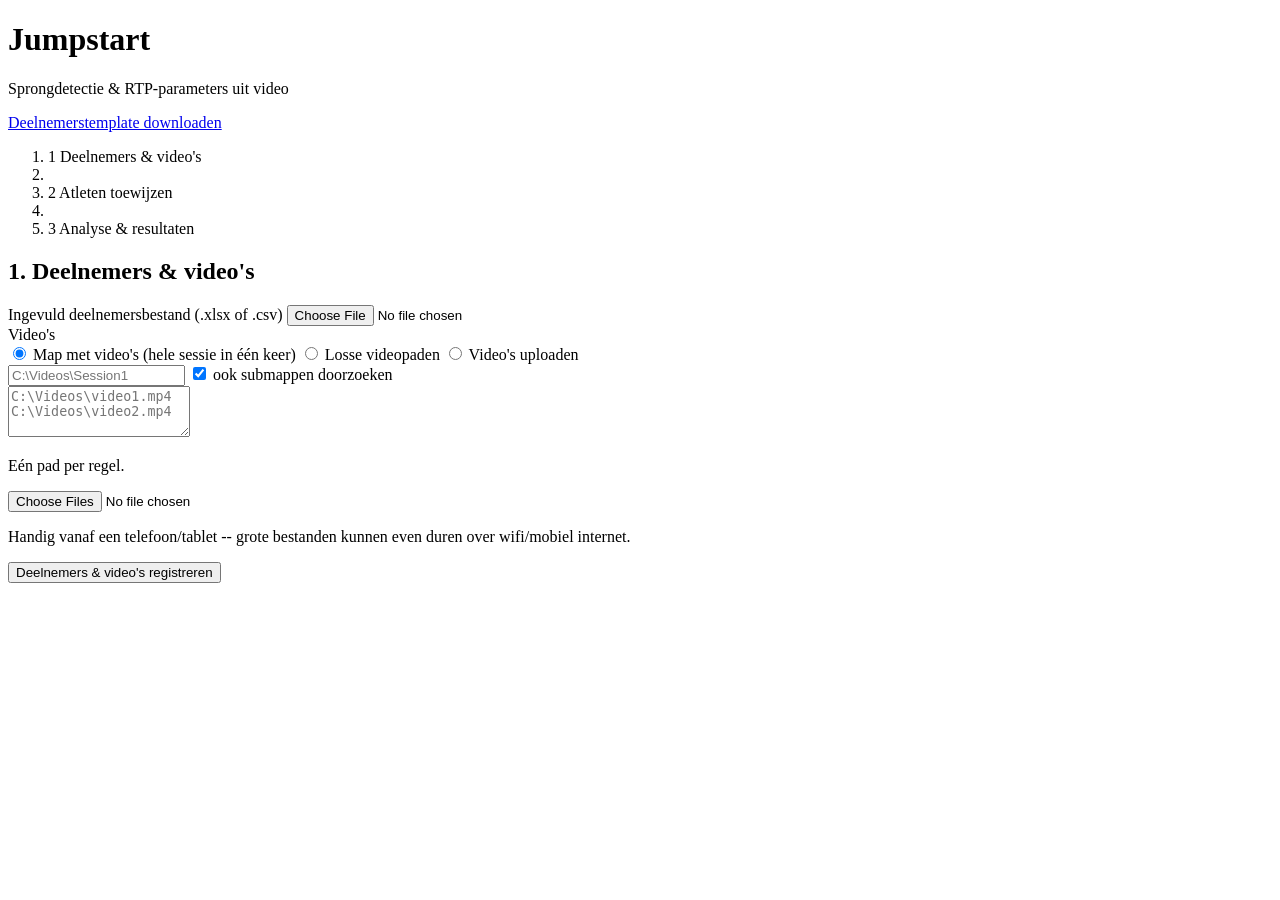
==== jumpstart_webapp/templates/index.html @ f532e7b6 "Initial commit: jumpstart pipeline + webapp" ====
<!DOCTYPE html>
<html lang="nl" xmlns:mso="urn:schemas-microsoft-com:office:office" xmlns:msdt="uuid:C2F41010-65B3-11d1-A29F-00AA00C14882">
<head>
    <meta charset="UTF-8" />
    <meta name="viewport" content="width=device-width, initial-scale=1.0" />
    <title></title>
    <link rel="stylesheet" href="/static/tailwind.min.css" />
    <link rel="stylesheet" href="/static/style.css" />
    <script src="/static/htmx.min.js"></script>

<!--[if gte mso 9]><xml>
<mso:CustomDocumentProperties>
<mso:display_urn_x003a_schemas-microsoft-com_x003a_office_x003a_office_x0023_Editor msdt:dt="string">Kimmel, MG (bw)</mso:display_urn_x003a_schemas-microsoft-com_x003a_office_x003a_office_x0023_Editor>
<mso:Order msdt:dt="string">9803800.00000000</mso:Order>
<mso:ComplianceAssetId msdt:dt="string"></mso:ComplianceAssetId>
<mso:_ExtendedDescription msdt:dt="string"></mso:_ExtendedDescription>
<mso:display_urn_x003a_schemas-microsoft-com_x003a_office_x003a_office_x0023_Author msdt:dt="string">Kimmel, MG (bw)</mso:display_urn_x003a_schemas-microsoft-com_x003a_office_x003a_office_x0023_Author>
<mso:TriggerFlowInfo msdt:dt="string"></mso:TriggerFlowInfo>
<mso:ContentTypeId msdt:dt="string">0x01010033C2C253DFBE674080BCDBC5878188B3</mso:ContentTypeId>
<mso:_SourceUrl msdt:dt="string"></mso:_SourceUrl>
<mso:_SharedFileIndex msdt:dt="string"></mso:_SharedFileIndex>
</mso:CustomDocumentProperties>
</xml><![endif]-->
</head>
<body class="min-h-screen text-slate-100">
    <div class="max-w-5xl mx-auto px-6 py-10">
        <header class="mb-10 flex items-center justify-between">
            <div>
                <h1 class="text-3xl font-bold tracking-tight text-white">Jumpstart</h1>
                <p class="text-slate-400 mt-1">Sprongdetectie & RTP-parameters uit video</p>
            </div>
            <a href="/template" class="jump-card px-4 py-2 rounded-lg text-sm font-medium text-slate-200 hover:text-white hover:bg-white/10 transition">
                Deelnemerstemplate downloaden
            </a>
        </header>

        <!-- Stepper -->
        <ol class="flex items-center gap-2 mb-10 text-sm text-slate-400">
            <li class="flex items-center gap-2"><span class="step-dot w-6 h-6 rounded-full bg-emerald-500 text-slate-900 font-bold flex items-center justify-center">1</span> Deelnemers &amp; video's</li>
            <li class="flex-1 h-px bg-slate-700 mx-2"></li>
            <li class="flex items-center gap-2"><span class="step-dot w-6 h-6 rounded-full bg-slate-700 text-slate-300 font-bold flex items-center justify-center">2</span> Atleten toewijzen</li>
            <li class="flex-1 h-px bg-slate-700 mx-2"></li>
            <li class="flex items-center gap-2"><span class="step-dot w-6 h-6 rounded-full bg-slate-700 text-slate-300 font-bold flex items-center justify-center">3</span> Analyse & resultaten</li>
        </ol>

        <!-- Step 1: setup -->
        <section class="jump-card rounded-2xl p-6 mb-8">
            <h2 class="text-xl font-semibold text-white mb-4">1. Deelnemers &amp; video's</h2>
            <form hx-post="/setup" hx-target="#videos-panel" hx-swap="innerHTML" hx-encoding="multipart/form-data" class="space-y-5">
                <div>
                    <label class="block text-sm font-medium text-slate-300 mb-1">Ingevuld deelnemersbestand (.xlsx of .csv)</label>
                    <input type="file" name="participants_file" required accept=".xlsx,.csv"
                           class="block w-full text-sm text-slate-300 file:mr-4 file:py-2 file:px-4 file:rounded-lg file:border-0 file:bg-emerald-600 file:text-white file:font-medium hover:file:bg-emerald-500 bg-white/5 rounded-lg" />
                </div>

                <div>
                    <label class="block text-sm font-medium text-slate-300 mb-2">Video's</label>
                        <div class="flex flex-wrap gap-4 mb-3 text-sm">
                        <label class="flex items-center gap-2"><input type="radio" name="video_mode" value="folder" checked onclick="toggleVideoMode()"> Map met video's (hele sessie in één keer)</label>
                        <label class="flex items-center gap-2"><input type="radio" name="video_mode" value="files" onclick="toggleVideoMode()"> Losse videopaden</label>
                        <label class="flex items-center gap-2"><input type="radio" name="video_mode" value="upload" onclick="toggleVideoMode()"> Video's uploaden</label>
                    </div>
                    <div id="video-mode-folder">
                        <input type="text" name="video_folder" placeholder='C:\Videos\Session1'
                               class="w-full bg-white/5 rounded-lg px-3 py-2 text-sm placeholder-slate-500 border border-white/10 focus:outline-none focus:border-emerald-500" />
                        <label class="flex items-center gap-2 mt-2 text-sm text-slate-400">
                            <input type="checkbox" name="recursive" value="1" checked> ook submappen doorzoeken
                        </label>
                    </div>
                    <div id="video-mode-files" class="hidden">
                        <textarea name="video_paths_text" rows="3" placeholder='C:\Videos\video1.mp4&#10;C:\Videos\video2.mp4'
                                  class="w-full bg-white/5 rounded-lg px-3 py-2 text-sm placeholder-slate-500 border border-white/10 focus:outline-none focus:border-emerald-500"></textarea>
                        <p class="text-xs text-slate-500 mt-1">Eén pad per regel.</p>
                    </div>
                                        <div id="video-mode-upload" class="hidden">
                        <input type="file" name="video_files" multiple accept=".mp4,.mov,.m4v"
                               class="block w-full text-sm text-slate-300 file:mr-4 file:py-2 file:px-4 file:rounded-lg file:border-0 file:bg-emerald-600 file:text-white file:font-medium hover:file:bg-emerald-500 bg-white/5 rounded-lg" />
                        <p class="text-xs text-slate-500 mt-1">Handig vanaf een telefoon/tablet -- grote bestanden kunnen even duren over wifi/mobiel internet.</p>
                    </div>
                </div>

                <button type="submit" class="bg-emerald-600 hover:bg-emerald-500 transition text-white font-medium px-5 py-2.5 rounded-lg">
                    Deelnemers &amp; video's registreren
                </button>
            </form>
        </section>

        <div id="videos-panel"></div>
        <div id="who-panel"></div>
        <div id="analysis-panel"></div>
    </div>

    <script>
                function toggleVideoMode() {
            const mode = document.querySelector('input[name=video_mode]:checked').value;
            document.getElementById('video-mode-folder').classList.toggle('hidden', mode !== 'folder');
            document.getElementById('video-mode-files').classList.toggle('hidden', mode !== 'files');
            document.getElementById('video-mode-upload').classList.toggle('hidden', mode !== 'upload');
        }

// -- /who/ click handling --------------------------------------
function swapWhoPanel(html) {
    const container = document.getElementById('who-panel');
    container.innerHTML = html;
    htmx.process(container); // activate hx-* attributes in the injected HTML (e.g. the analysis form)
}

function whoImageClick(evt, videoId) {
    const img = evt.target;
    const rect = img.getBoundingClientRect();
    const scaleX = img.naturalWidth / rect.width;
    const scaleY = img.naturalHeight / rect.height;
    const x = (evt.clientX - rect.left) * scaleX;
    const y = (evt.clientY - rect.top) * scaleY;
    const checked = document.querySelector('input[name=participant_choice]:checked');
    const participantId = checked ? checked.value : null;
    const forceEl = document.getElementById('force-recal');
    const forceRecalibrate = forceEl ? forceEl.checked : false;

    fetch('/who/click', {
        method: 'POST',
        headers: {'Content-Type': 'application/json'},
        body: JSON.stringify({video_id: videoId, participant_id: participantId, x: x, y: y, force_recalibrate: forceRecalibrate})
    }).then(r => r.text()).then(swapWhoPanel);
}

function whoAction(path) {
    fetch(path, {method: 'POST'}).then(r => r.text()).then(swapWhoPanel);
}

        function toggleYoloOptions() {
            const yolo = document.getElementById('pose-backend-select').value === 'yolo';
            const box = document.getElementById('yolo-options');
            if (box) box.classList.toggle('hidden', !yolo);
        }

        function toggleMediapipeOptions() {
            const el = document.getElementById('pose-backend-select');
            const mediapipe = el ? el.value === 'mediapipe' : true;
            const box = document.getElementById('mediapipe-options');
            if (box) box.classList.toggle('hidden', !mediapipe);
        }
    </script>
</body>
</html>
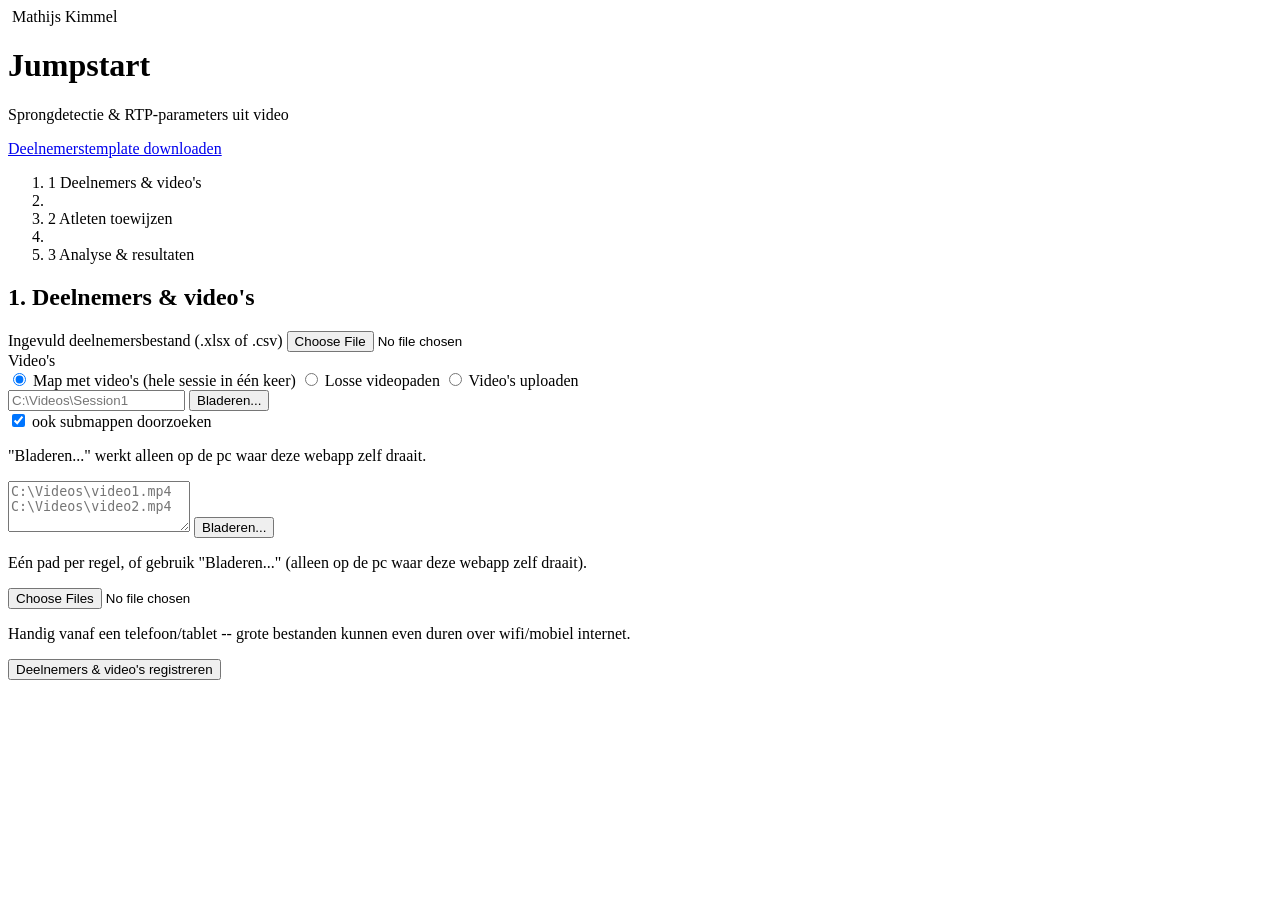
==== commit 632575cf: "Opschonen: MediaPipe-backend en workflow_demo.py verwijderd, dode code opgeruimd, cache-migratiescri" ====
--- a/jumpstart_webapp/templates/index.html
+++ b/jumpstart_webapp/templates/index.html
@@ -5,7 +5,7 @@
     <meta name="viewport" content="width=device-width, initial-scale=1.0" />
     <title></title>
     <link rel="stylesheet" href="/static/tailwind.min.css" />
-    <link rel="stylesheet" href="/static/style.css" />
+    <link rel="stylesheet" href="/static/style.css?v=20260915b" />
     <script src="/static/htmx.min.js"></script>
 
 <!--[if gte mso 9]><xml>
@@ -23,6 +23,16 @@
 </xml><![endif]-->
 </head>
 <body class="min-h-screen text-slate-100">
+    <!-- Watermerk (2026-09-15, TODO.md item 10): vast, vaag UMCG-logo +
+         naam op de achtergrond, zichtbaar op elk scherm van de webapp
+         (blijft staan bij HTMX-swaps, want die vervangen alleen de
+         binnenste panelen, niet <body> zelf). aria-hidden + pointer-
+         events:none zodat het geen invloed heeft op toegankelijkheid of
+         klikgedrag -- zie static/style.css voor de .watermark-stijl. -->
+    <div class="watermark" aria-hidden="true">
+        <img src="/static/umcg_logo.png" alt="" />
+        <span>Mathijs Kimmel</span>
+    </div>
     <div class="max-w-5xl mx-auto px-6 py-10">
         <header class="mb-10 flex items-center justify-between">
             <div>
@@ -53,24 +63,37 @@
                            class="block w-full text-sm text-slate-300 file:mr-4 file:py-2 file:px-4 file:rounded-lg file:border-0 file:bg-emerald-600 file:text-white file:font-medium hover:file:bg-emerald-500 bg-white/5 rounded-lg" />
                 </div>
 
-                <div>
+                               <div>
                     <label class="block text-sm font-medium text-slate-300 mb-2">Video's</label>
-                        <div class="flex flex-wrap gap-4 mb-3 text-sm">
+                    <div class="flex flex-wrap gap-4 mb-3 text-sm">
                         <label class="flex items-center gap-2"><input type="radio" name="video_mode" value="folder" checked onclick="toggleVideoMode()"> Map met video's (hele sessie in één keer)</label>
                         <label class="flex items-center gap-2"><input type="radio" name="video_mode" value="files" onclick="toggleVideoMode()"> Losse videopaden</label>
                         <label class="flex items-center gap-2"><input type="radio" name="video_mode" value="upload" onclick="toggleVideoMode()"> Video's uploaden</label>
                     </div>
                     <div id="video-mode-folder">
-                        <input type="text" name="video_folder" placeholder='C:\Videos\Session1'
-                               class="w-full bg-white/5 rounded-lg px-3 py-2 text-sm placeholder-slate-500 border border-white/10 focus:outline-none focus:border-emerald-500" />
+                        <div class="flex gap-2">
+                            <input type="text" name="video_folder" id="video-folder-input" placeholder='C:\Videos\Session1'
+                                   class="flex-1 bg-white/5 rounded-lg px-3 py-2 text-sm placeholder-slate-500 border border-white/10 focus:outline-none focus:border-emerald-500" />
+                            <button type="button" onclick="browseFolder()" id="browse-folder-btn"
+                                    class="jump-card px-4 py-2 rounded-lg text-sm font-medium text-slate-200 hover:text-white hover:bg-white/10 transition whitespace-nowrap">
+                                Bladeren...
+                            </button>
+                        </div>
                         <label class="flex items-center gap-2 mt-2 text-sm text-slate-400">
                             <input type="checkbox" name="recursive" value="1" checked> ook submappen doorzoeken
                         </label>
+                        <p class="text-xs text-slate-500 mt-1">"Bladeren..." werkt alleen op de pc waar deze webapp zelf draait.</p>
                     </div>
                     <div id="video-mode-files" class="hidden">
-                        <textarea name="video_paths_text" rows="3" placeholder='C:\Videos\video1.mp4&#10;C:\Videos\video2.mp4'
-                                  class="w-full bg-white/5 rounded-lg px-3 py-2 text-sm placeholder-slate-500 border border-white/10 focus:outline-none focus:border-emerald-500"></textarea>
-                        <p class="text-xs text-slate-500 mt-1">Eén pad per regel.</p>
+                        <div class="flex gap-2">
+                            <textarea name="video_paths_text" id="video-paths-textarea" rows="3" placeholder='C:\Videos\video1.mp4&#10;C:\Videos\video2.mp4'
+                                      class="flex-1 bg-white/5 rounded-lg px-3 py-2 text-sm placeholder-slate-500 border border-white/10 focus:outline-none focus:border-emerald-500"></textarea>
+                            <button type="button" onclick="browseFiles()" id="browse-files-btn"
+                                    class="jump-card px-4 py-2 rounded-lg text-sm font-medium text-slate-200 hover:text-white hover:bg-white/10 transition whitespace-nowrap self-start">
+                                Bladeren...
+                            </button>
+                        </div>
+                        <p class="text-xs text-slate-500 mt-1">Eén pad per regel, of gebruik "Bladeren..." (alleen op de pc waar deze webapp zelf draait).</p>
                     </div>
                                         <div id="video-mode-upload" class="hidden">
                         <input type="file" name="video_files" multiple accept=".mp4,.mov,.m4v"
@@ -91,14 +114,84 @@
     </div>
 
     <script>
-                function toggleVideoMode() {
+        function toggleVideoMode() {
             const mode = document.querySelector('input[name=video_mode]:checked').value;
             document.getElementById('video-mode-folder').classList.toggle('hidden', mode !== 'folder');
             document.getElementById('video-mode-files').classList.toggle('hidden', mode !== 'files');
             document.getElementById('video-mode-upload').classList.toggle('hidden', mode !== 'upload');
         }
 
-// -- /who/ click handling --------------------------------------
+        // -- Server-side Verkenner-dialogen (2026-09-15, TODO.md item 5) --
+        // Werken alleen als deze pagina open staat op dezelfde pc als
+        // waar de server draait (de dialoog opent op DIE machine).
+        function browseFolder() {
+            const btn = document.getElementById('browse-folder-btn');
+            btn.disabled = true;
+            fetch('/setup/browse_folder', {method: 'POST'})
+                .then(r => r.json())
+                .then(data => {
+                    if (data.error) {
+                        alert('Kon de Verkenner-mapdialoog niet openen: ' + data.error);
+                    } else if (data.path) {
+                        document.getElementById('video-folder-input').value = data.path;
+                    }
+                    // leeg pad = geannuleerd door de gebruiker, niets doen
+                })
+                .catch(err => alert('Kon de Verkenner-mapdialoog niet openen: ' + err))
+                .finally(() => { btn.disabled = false; });
+        }
+
+        function browseFiles() {
+            const btn = document.getElementById('browse-files-btn');
+            btn.disabled = true;
+            fetch('/setup/browse_files', {method: 'POST'})
+                .then(r => r.json())
+                .then(data => {
+                    if (data.error) {
+                        alert('Kon de Verkenner-bestandsdialoog niet openen: ' + data.error);
+                    } else if (data.paths && data.paths.length) {
+                        document.getElementById('video-paths-textarea').value = data.paths.join('\n');
+                    }
+                    // lege lijst = geannuleerd door de gebruiker, niets doen
+                })
+                .catch(err => alert('Kon de Verkenner-bestandsdialoog niet openen: ' + err))
+                .finally(() => { btn.disabled = false; });
+        }
+
+        // -- Terminal-/logpaneel automatisch laten meescrollen ----------
+        // (2026-09-15, TODO.md item 12)
+        // Elke seconde vervangt htmx (hx-trigger="every 1s") de hele
+        // #status-wrap-div, inclusief het .log-panel-element met de
+        // live-terminal-/logoutput, door een verse versie -- een browser
+        // zet de scrollpositie van zo'n NIEUW element altijd terug naar
+        // boven, dus zonder dit stond je bij elke refresh weer bovenaan
+        // de output i.p.v. bij de nieuwste regels onderaan. Oplossing:
+        // onthoud vlak vóór elke swap of je al dicht bij de onderkant
+        // zat -- zo ja, dan blijf je automatisch "meescrollen" naar de
+        // nieuwste regel; zat je hoger op om terug te lezen, dan komt
+        // de scrollpositie na de swap weer op (ongeveer) dezelfde
+        // absolute plek te staan, zodat lezen niet steeds onderbroken
+        // wordt door een sprong naar boven.
+        let logPanelWasNearBottom = true;
+        let logPanelScrollTop = 0;
+
+        document.body.addEventListener('htmx:beforeSwap', function (evt) {
+            const panel = document.querySelector('.log-panel');
+            if (panel) {
+                logPanelScrollTop = panel.scrollTop;
+                logPanelWasNearBottom =
+                    panel.scrollHeight - panel.scrollTop - panel.clientHeight < 40;
+            }
+        });
+
+        document.body.addEventListener('htmx:afterSwap', function (evt) {
+            const panel = document.querySelector('.log-panel');
+            if (panel) {
+                panel.scrollTop = logPanelWasNearBottom ? panel.scrollHeight : logPanelScrollTop;
+            }
+        });
+
+        // -- /who/ click handling --------------------------------------
 function swapWhoPanel(html) {
     const container = document.getElementById('who-panel');
     container.innerHTML = html;
@@ -127,19 +220,6 @@
 function whoAction(path) {
     fetch(path, {method: 'POST'}).then(r => r.text()).then(swapWhoPanel);
 }
-
-        function toggleYoloOptions() {
-            const yolo = document.getElementById('pose-backend-select').value === 'yolo';
-            const box = document.getElementById('yolo-options');
-            if (box) box.classList.toggle('hidden', !yolo);
-        }
-
-        function toggleMediapipeOptions() {
-            const el = document.getElementById('pose-backend-select');
-            const mediapipe = el ? el.value === 'mediapipe' : true;
-            const box = document.getElementById('mediapipe-options');
-            if (box) box.classList.toggle('hidden', !mediapipe);
-        }
     </script>
 </body>
 </html>
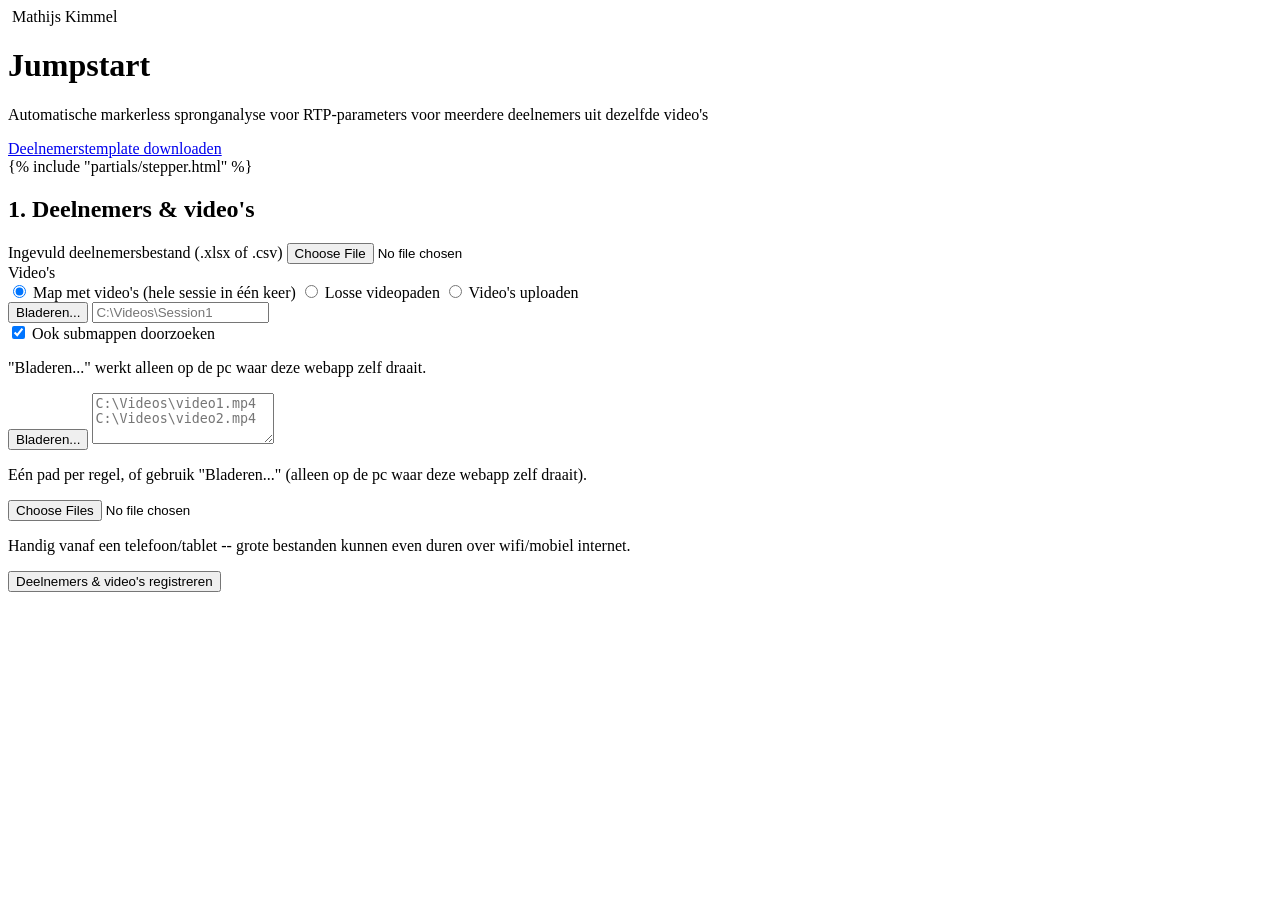
==== commit 9d7e53b5: "Opschonen: verouderde handleiding, planningsdocument en migratiescript verwijderd; UI-/stepper-fixes" ====
--- a/jumpstart_webapp/templates/index.html
+++ b/jumpstart_webapp/templates/index.html
@@ -37,7 +37,7 @@
         <header class="mb-10 flex items-center justify-between">
             <div>
                 <h1 class="text-3xl font-bold tracking-tight text-white">Jumpstart</h1>
-                <p class="text-slate-400 mt-1">Sprongdetectie & RTP-parameters uit video</p>
+                <p class="text-slate-400 mt-1">Automatische markerless spronganalyse voor RTP-parameters voor meerdere deelnemers uit dezelfde video's</p>
             </div>
             <a href="/template" class="jump-card px-4 py-2 rounded-lg text-sm font-medium text-slate-200 hover:text-white hover:bg-white/10 transition">
                 Deelnemerstemplate downloaden
@@ -45,13 +45,7 @@
         </header>
 
         <!-- Stepper -->
-        <ol class="flex items-center gap-2 mb-10 text-sm text-slate-400">
-            <li class="flex items-center gap-2"><span class="step-dot w-6 h-6 rounded-full bg-emerald-500 text-slate-900 font-bold flex items-center justify-center">1</span> Deelnemers &amp; video's</li>
-            <li class="flex-1 h-px bg-slate-700 mx-2"></li>
-            <li class="flex items-center gap-2"><span class="step-dot w-6 h-6 rounded-full bg-slate-700 text-slate-300 font-bold flex items-center justify-center">2</span> Atleten toewijzen</li>
-            <li class="flex-1 h-px bg-slate-700 mx-2"></li>
-            <li class="flex items-center gap-2"><span class="step-dot w-6 h-6 rounded-full bg-slate-700 text-slate-300 font-bold flex items-center justify-center">3</span> Analyse & resultaten</li>
-        </ol>
+            {% include "partials/stepper.html" %}
 
         <!-- Step 1: setup -->
         <section class="jump-card rounded-2xl p-6 mb-8">
@@ -72,32 +66,32 @@
                     </div>
                     <div id="video-mode-folder">
                         <div class="flex gap-2">
-                            <input type="text" name="video_folder" id="video-folder-input" placeholder='C:\Videos\Session1'
-                                   class="flex-1 bg-white/5 rounded-lg px-3 py-2 text-sm placeholder-slate-500 border border-white/10 focus:outline-none focus:border-emerald-500" />
                             <button type="button" onclick="browseFolder()" id="browse-folder-btn"
-                                    class="jump-card px-4 py-2 rounded-lg text-sm font-medium text-slate-200 hover:text-white hover:bg-white/10 transition whitespace-nowrap">
+                                    class="bg-emerald-600 hover:bg-emerald-500 transition text-white font-medium px-4 py-2 rounded-lg text-sm whitespace-nowrap">
                                 Bladeren...
                             </button>
+                            <input type="text" name="video_folder" id="video-folder-input" placeholder='C:\Videos\Session1' required
+                                class="flex-1 bg-white/5 rounded-lg px-3 py-2 text-sm placeholder-slate-500 border border-white/10 focus:outline-none focus:border-emerald-500" />
                         </div>
                         <label class="flex items-center gap-2 mt-2 text-sm text-slate-400">
-                            <input type="checkbox" name="recursive" value="1" checked> ook submappen doorzoeken
+                            <input type="checkbox" name="recursive" value="1" checked> Ook submappen doorzoeken
                         </label>
                         <p class="text-xs text-slate-500 mt-1">"Bladeren..." werkt alleen op de pc waar deze webapp zelf draait.</p>
                     </div>
                     <div id="video-mode-files" class="hidden">
                         <div class="flex gap-2">
-                            <textarea name="video_paths_text" id="video-paths-textarea" rows="3" placeholder='C:\Videos\video1.mp4&#10;C:\Videos\video2.mp4'
-                                      class="flex-1 bg-white/5 rounded-lg px-3 py-2 text-sm placeholder-slate-500 border border-white/10 focus:outline-none focus:border-emerald-500"></textarea>
                             <button type="button" onclick="browseFiles()" id="browse-files-btn"
-                                    class="jump-card px-4 py-2 rounded-lg text-sm font-medium text-slate-200 hover:text-white hover:bg-white/10 transition whitespace-nowrap self-start">
+                                    class="bg-emerald-600 hover:bg-emerald-500 transition text-white font-medium px-4 py-2 rounded-lg text-sm whitespace-nowrap self-start">
                                 Bladeren...
                             </button>
+                            <textarea name="video_paths_text" id="video-paths-textarea" rows="3" placeholder='C:\Videos\video1.mp4&#10;C:\Videos\video2.mp4' 
+                                    class="flex-1 bg-white/5 rounded-lg px-3 py-2 text-sm placeholder-slate-500 border border-white/10 focus:outline-none focus:border-emerald-500"></textarea>
                         </div>
                         <p class="text-xs text-slate-500 mt-1">Eén pad per regel, of gebruik "Bladeren..." (alleen op de pc waar deze webapp zelf draait).</p>
                     </div>
                                         <div id="video-mode-upload" class="hidden">
-                        <input type="file" name="video_files" multiple accept=".mp4,.mov,.m4v"
-                               class="block w-full text-sm text-slate-300 file:mr-4 file:py-2 file:px-4 file:rounded-lg file:border-0 file:bg-emerald-600 file:text-white file:font-medium hover:file:bg-emerald-500 bg-white/5 rounded-lg" />
+                        <input type="file" name="video_files" multiple accept=".mp4,.mov,.m4v" 
+                               class="block w-full text-sm text-slate-300 file:mr-4 file:py-2 file:px-4 file:rounded-lg file:border-0 file:bg-emerald-600 file:text-white file:font-medium hover:file:bg-emerald-500 bg-white/5 rounded-lg" /> 
                         <p class="text-xs text-slate-500 mt-1">Handig vanaf een telefoon/tablet -- grote bestanden kunnen even duren over wifi/mobiel internet.</p>
                     </div>
                 </div>
@@ -108,9 +102,9 @@
             </form>
         </section>
 
-        <div id="videos-panel"></div>
-        <div id="who-panel"></div>
-        <div id="analysis-panel"></div>
+        <div id="videos-panel" hx-get="/resume/videos" hx-trigger="load" hx-swap="innerHTML"></div>
+        <div id="who-panel" hx-get="/resume/who" hx-trigger="load" hx-swap="innerHTML"></div>
+        <div id="analysis-panel" hx-get="/resume/analysis" hx-trigger="load" hx-swap="innerHTML"></div>
     </div>
 
     <script>
@@ -119,6 +113,10 @@
             document.getElementById('video-mode-folder').classList.toggle('hidden', mode !== 'folder');
             document.getElementById('video-mode-files').classList.toggle('hidden', mode !== 'files');
             document.getElementById('video-mode-upload').classList.toggle('hidden', mode !== 'upload');
+
+            document.getElementById('video-folder-input').required = (mode === 'folder');
+            document.getElementById('video-paths-textarea').required = (mode === 'files');
+            document.querySelector('input[name=video_files]').required = (mode === 'upload');
         }
 
         // -- Server-side Verkenner-dialogen (2026-09-15, TODO.md item 5) --
@@ -196,6 +194,18 @@
     const container = document.getElementById('who-panel');
     container.innerHTML = html;
     htmx.process(container); // activate hx-* attributes in the injected HTML (e.g. the analysis form)
+
+    // De backend stuurt de bovenste stepper mee als hx-swap-oob, maar
+    // whoAction() gaat buiten htmx's eigen ajax-mechanisme om (kale
+    // fetch + innerHTML), dus die oob-swap wordt nooit automatisch
+    // verwerkt -- de meegestuurde stepper belandt anders als losse
+    // kopie binnen #who-panel i.p.v. de echte stepper bovenaan te
+    // vervangen. Doe de verplaatsing hier zelf:
+    const oobStepper = container.querySelector('#stepper');
+    const realStepper = document.querySelector('#stepper');
+    if (oobStepper && realStepper && realStepper !== oobStepper) {
+        realStepper.replaceWith(oobStepper);
+    }
 }
 
 function whoImageClick(evt, videoId) {
